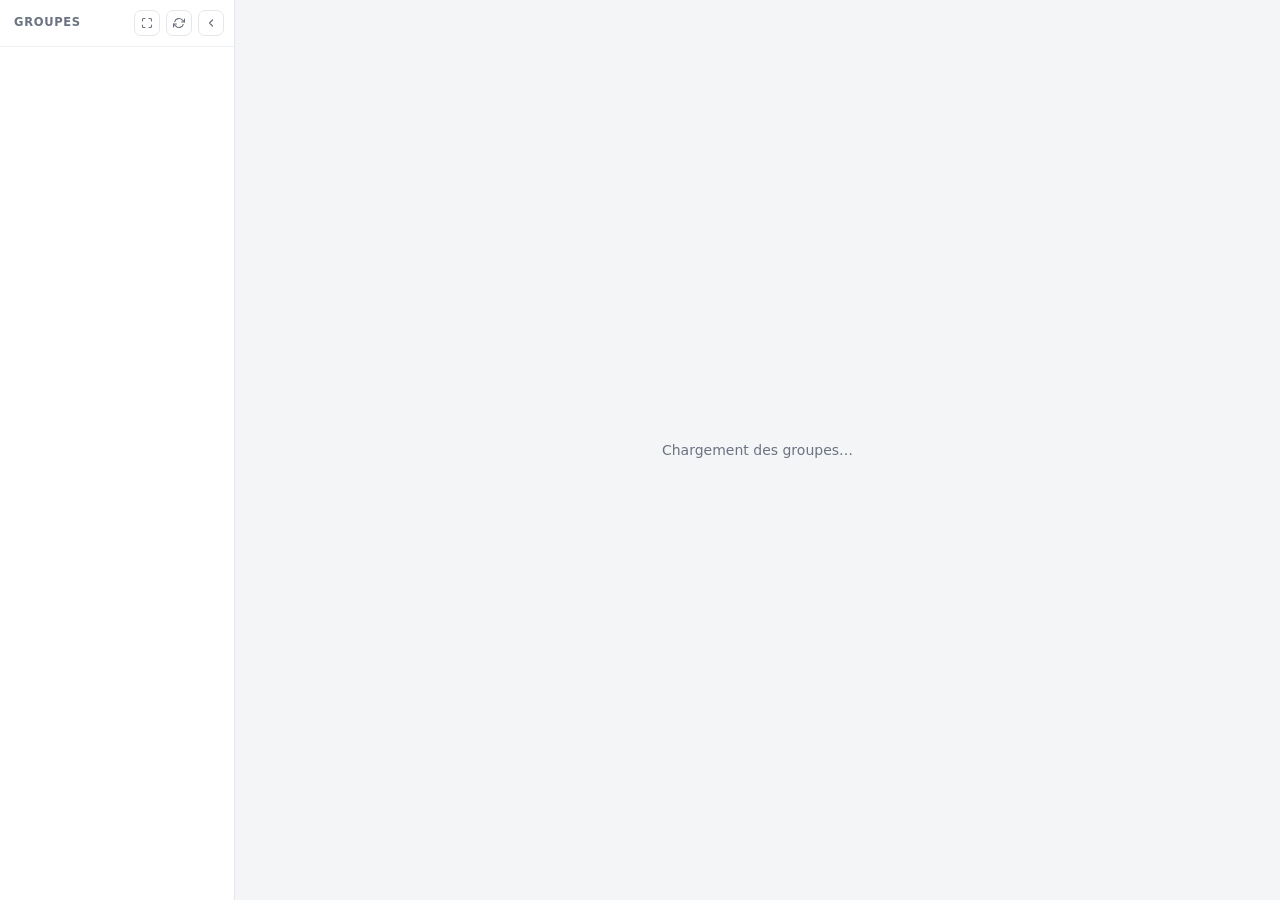
==== scripts/ressources/allgroupes.html @ e356bb62 "feat: onglet GROUPES, generation CSV recursive, gabarits de nommage par niveau - Nommage par gabarit" ====
<!DOCTYPE html>
<html lang="fr">
<head>
    <meta charset="UTF-8">
    <meta name="viewport" content="width=device-width, initial-scale=1.0">
    <title>Groupes — toutes les pages</title>
    <link rel="stylesheet" href="/style.css">
    <style>
        html, body { margin: 0; height: 100%; overflow: hidden; background: #f4f5f7; }
        .ag-wrap { display: flex; height: 100vh; }

        /* Menu vertical gauche (un onglet par règle) — repliable comme la sidebar Règles */
        .ag-sidebar {
            flex: none; width: 234px; background: #fff; border-right: 1px solid #e5e7eb;
            display: flex; flex-direction: column; transition: width .15s ease;
        }
        .ag-sidebar.collapsed { width: 54px; }
        .ag-side-hdr {
            flex: none; display: flex; align-items: center; justify-content: space-between;
            gap: 6px; padding: 10px 10px 10px 14px; border-bottom: 1px solid #eef0f3;
        }
        .ag-side-title { flex: 1; font: 700 11.5px/1 "Segoe UI", system-ui, sans-serif; letter-spacing: .06em;
            text-transform: uppercase; color: #6b7280; white-space: nowrap; overflow: hidden; }
        .ag-sidebar.collapsed .ag-side-title { display: none; }
        .ag-sidebar.collapsed .ag-side-hdr { flex-direction: column; gap: 6px; }
        .ag-collapse {
            flex: none; width: 26px; height: 26px; display: inline-flex; align-items: center; justify-content: center;
            border: 1px solid #e5e7eb; border-radius: 7px; background: #fff; color: #6b7280; cursor: pointer;
        }
        .ag-collapse:hover { background: #f3f4f6; color: #2563eb; }
        .ag-sidebar.collapsed .ag-side-hdr { justify-content: center; padding: 10px 4px; }

        .ag-tablist { flex: 1; overflow-y: auto; overflow-x: hidden; padding: 8px; display: flex; flex-direction: column; gap: 3px; scrollbar-width: thin; }
        .ag-tab {
            display: flex; align-items: center; gap: 8px; width: 100%; text-align: left;
            padding: 7px 10px; border: 1px solid transparent; border-radius: 8px; background: transparent;
            color: #374151; font: 600 12.5px "Segoe UI", system-ui, sans-serif; cursor: pointer;
            transition: background .12s, border-color .12s, color .12s;
        }
        .ag-tab:hover { background: #f3f4f6; }
        .ag-tab.active { background: #eff3ff; border-color: #bfdbfe; color: #1d4ed8; }
        .ag-tab-ini { display: none; font-weight: 700; font-size: 12px; }
        .ag-tab-lbl { flex: 1; min-width: 0; overflow: hidden; text-overflow: ellipsis; white-space: nowrap; }
        .ag-tab.inactive .ag-tab-lbl, .ag-tab.inactive .ag-tab-ini { opacity: .55; }
        .ag-sidebar.collapsed .ag-tab { justify-content: center; padding: 7px 4px; }
        .ag-sidebar.collapsed .ag-tab-lbl { display: none; }
        .ag-sidebar.collapsed .ag-tab-ini { display: inline; }
        .ag-cnt { flex: none; font-size: 10.5px; font-weight: 700; padding: 1px 7px; border-radius: 999px; background: #e0e7ff; color: #3730a3; }
        .ag-tab.active .ag-cnt { background: #dbeafe; color: #1d4ed8; }
        .ag-sidebar.collapsed .ag-cnt { display: none; }
        .ag-spin { flex: none; width: 10px; height: 10px; border-radius: 50%; border: 2px solid #d1d5db; border-top-color: #2563eb; animation: agspin .7s linear infinite; }
        @keyframes agspin { to { transform: rotate(360deg); } }

        /* Zone de contenu : une iframe par règle (page HTML identique à l'aperçu) */
        .ag-content { flex: 1; position: relative; min-height: 0; }
        .ag-frame { position: absolute; inset: 0; width: 100%; height: 100%; border: none; display: none; background: #f4f5f7; }
        .ag-frame.active { display: block; }
        .ag-empty { position: absolute; inset: 0; display: flex; align-items: center; justify-content: center;
                    color: #6b7280; font: 500 14px "Segoe UI", system-ui, sans-serif; }
    </style>
</head>
<body>
    <div class="ag-wrap">
        <aside class="ag-sidebar" id="ag-sidebar">
            <div class="ag-side-hdr">
                <span class="ag-side-title">Groupes</span>
                <button class="ag-collapse" id="ag-fullscreen" type="button" title="Plein écran (F11)">
                    <svg width="14" height="14" viewBox="0 0 24 24" fill="none" stroke="currentColor" stroke-width="2.2" stroke-linecap="round" stroke-linejoin="round"><path d="M8 3H5a2 2 0 0 0-2 2v3M21 8V5a2 2 0 0 0-2-2h-3M16 21h3a2 2 0 0 0 2-2v-3M3 16v3a2 2 0 0 0 2 2h3"/></svg>
                </button>
                <button class="ag-collapse" id="ag-refresh" type="button" title="Regénérer toutes les pages HTML des groupes">
                    <svg width="14" height="14" viewBox="0 0 24 24" fill="none" stroke="currentColor" stroke-width="2.2" stroke-linecap="round" stroke-linejoin="round"><polyline points="23 4 23 10 17 10"/><polyline points="1 20 1 14 7 14"/><path d="M3.51 9a9 9 0 0 1 14.85-3.36L23 10M1 14l4.64 4.36A9 9 0 0 0 20.49 15"/></svg>
                </button>
                <button class="ag-collapse" id="ag-collapse" type="button" title="Réduire le menu">
                    <svg id="ag-collapse-ic" width="14" height="14" viewBox="0 0 24 24" fill="none" stroke="currentColor" stroke-width="2.4" stroke-linecap="round" stroke-linejoin="round"><polyline points="15 18 9 12 15 6"/></svg>
                </button>
            </div>
            <div class="ag-tablist" id="ag-tablist"></div>
        </aside>
        <div class="ag-content" id="ag-content">
            <div class="ag-empty" id="ag-empty">Chargement des groupes…</div>
        </div>
    </div>
    <script src="/groups-doc.js?v=2"></script>
    <script src="/allgroupes.js?v=13"></script>
</body>
</html>
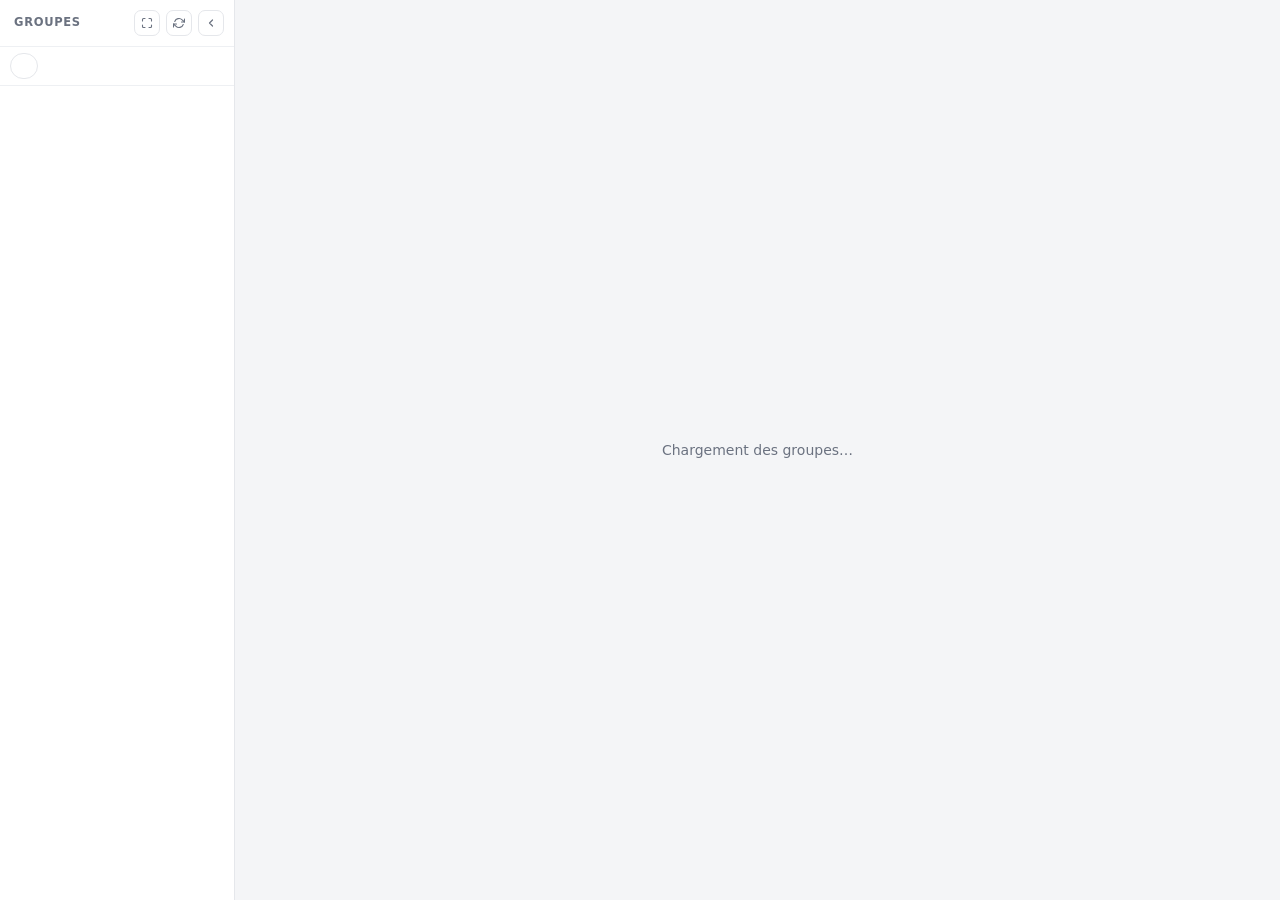
==== commit 0a237654: "feat(menu): bouton d'affichage cyclique + menu GROUPES aligné sur Règles Règles : - bouton unique cy" ====
--- a/scripts/ressources/allgroupes.html
+++ b/scripts/ressources/allgroupes.html
@@ -51,6 +51,55 @@
         .ag-spin { flex: none; width: 10px; height: 10px; border-radius: 50%; border: 2px solid #d1d5db; border-top-color: #2563eb; animation: agspin .7s linear infinite; }
         @keyframes agspin { to { transform: rotate(360deg); } }
 
+        /* Barre d'outils : bouton cyclique (Ouvrir → Fermer → À plat) */
+        .ag-toolbar { flex: none; display: flex; align-items: center; gap: 6px; padding: 6px 10px; border-bottom: 1px solid #eef0f3; }
+        .ag-sidebar.collapsed .ag-toolbar { justify-content: center; padding: 6px 4px; }
+        .ag-cycle {
+            display: inline-flex; align-items: center; justify-content: center; width: 28px; height: 26px; padding: 0;
+            background: #fff; border: 1px solid var(--border, #e5e7eb); color: var(--text-sub, #6b7280);
+            border-radius: 999px; cursor: pointer; transition: background .15s, color .15s, border-color .15s;
+        }
+        .ag-cycle:hover { background: var(--accent-lt, #eff6ff); color: var(--text, #374151); }
+        .ag-cycle svg { display: none; }
+        .ag-cycle.act-expand   .ic-expand   { display: block; }
+        .ag-cycle.act-collapse .ic-collapse { display: block; }
+        .ag-cycle.act-flat     .ic-flat     { display: block; }
+
+        /* Blocs de RUBRIQUE (accordéon) — mêmes codes visuels que l'onglet Règles */
+        .ag-rub-block { margin: 9px 0 0; }
+        .ag-tablist.by-rubrique > .ag-rub-block:first-child { margin-top: 2px; }
+        .ag-rub-hdr {
+            display: flex; align-items: center; justify-content: space-between;
+            padding: 5px 8px 5px 9px; margin: 0 0 5px;
+            color: var(--accent, #2563eb); background: var(--accent-lt, #dbeafe);
+            border-left: 3px solid var(--accent, #2563eb); border-radius: 0 6px 6px 0;
+            font: 800 10.5px/1.2 "Segoe UI", system-ui, sans-serif; text-transform: uppercase; letter-spacing: .05em;
+            cursor: pointer; user-select: none;
+        }
+        .ag-rub-hdr:hover { filter: brightness(.97); }
+        .ag-rub-hdr-left { display: flex; align-items: center; gap: 6px; min-width: 0; }
+        .ag-rub-chevron { flex: none; transition: transform .15s ease; }
+        .ag-rub-block.collapsed .ag-rub-chevron { transform: rotate(-90deg); }
+        .ag-rub-block.collapsed .ag-rub-items { display: none; }
+        .ag-rub-lbl { overflow: hidden; text-overflow: ellipsis; white-space: nowrap; }
+        .ag-rub-cnt { flex: none; background: var(--accent, #2563eb); color: #fff; border-radius: 999px; padding: 0 7px; font-size: 10px; font-weight: 700; }
+        .ag-rub-hdr.unclassed { color: #6b7280; background: #eef0f3; border-left-color: #d1d5db; }
+        .ag-rub-hdr.unclassed .ag-rub-cnt { background: #6b7280; }
+        .ag-rub-mini { display: none; }
+        /* Indentation des items sous une rubrique (menu déplié) */
+        .ag-sidebar:not(.collapsed) .ag-tablist.by-rubrique .ag-rub-items .ag-tab { margin-left: 12px; }
+        /* Menu replié : en-tête sans décor + mini-badge, tabs en initiales sans indent */
+        .ag-sidebar.collapsed .ag-rub-hdr { background: none; border-left: none; border-radius: 0; padding: 6px 2px 3px; justify-content: center; }
+        .ag-sidebar.collapsed .ag-rub-chevron,
+        .ag-sidebar.collapsed .ag-rub-lbl,
+        .ag-sidebar.collapsed .ag-rub-cnt { display: none; }
+        .ag-sidebar.collapsed .ag-rub-mini {
+            display: inline-flex; align-items: center; justify-content: center;
+            background: var(--accent-lt, #dbeafe); color: var(--accent, #2563eb);
+            border-radius: 5px; padding: 2px 6px; font-size: 10px; font-weight: 700;
+        }
+        .ag-sidebar.collapsed .ag-rub-items .ag-tab { margin-left: 0; }
+
         /* Zone de contenu : une iframe par règle (page HTML identique à l'aperçu) */
         .ag-content { flex: 1; position: relative; min-height: 0; }
         .ag-frame { position: absolute; inset: 0; width: 100%; height: 100%; border: none; display: none; background: #f4f5f7; }
@@ -74,13 +123,20 @@
                     <svg id="ag-collapse-ic" width="14" height="14" viewBox="0 0 24 24" fill="none" stroke="currentColor" stroke-width="2.4" stroke-linecap="round" stroke-linejoin="round"><polyline points="15 18 9 12 15 6"/></svg>
                 </button>
             </div>
+            <div class="ag-toolbar" id="ag-toolbar">
+                <button id="ag-cycle" class="ag-cycle" type="button" title="Tout déplier">
+                    <svg class="ic-expand" width="15" height="15" viewBox="0 0 24 24" fill="none" stroke="currentColor" stroke-width="2" stroke-linecap="round" stroke-linejoin="round" aria-hidden="true"><polyline points="7 13 12 18 17 13"/><polyline points="7 6 12 11 17 6"/></svg>
+                    <svg class="ic-collapse" width="15" height="15" viewBox="0 0 24 24" fill="none" stroke="currentColor" stroke-width="2" stroke-linecap="round" stroke-linejoin="round" aria-hidden="true"><polyline points="7 11 12 6 17 11"/><polyline points="7 18 12 13 17 18"/></svg>
+                    <svg class="ic-flat" width="15" height="15" viewBox="0 0 24 24" fill="none" stroke="currentColor" stroke-width="2" stroke-linecap="round" stroke-linejoin="round" aria-hidden="true"><line x1="8" y1="6" x2="21" y2="6"/><line x1="8" y1="12" x2="21" y2="12"/><line x1="8" y1="18" x2="21" y2="18"/><line x1="3" y1="6" x2="3.01" y2="6"/><line x1="3" y1="12" x2="3.01" y2="12"/><line x1="3" y1="18" x2="3.01" y2="18"/></svg>
+                </button>
+            </div>
             <div class="ag-tablist" id="ag-tablist"></div>
         </aside>
         <div class="ag-content" id="ag-content">
             <div class="ag-empty" id="ag-empty">Chargement des groupes…</div>
         </div>
     </div>
-    <script src="/groups-doc.js?v=2"></script>
-    <script src="/allgroupes.js?v=13"></script>
+    <script src="/groups-doc.js?v=19"></script>
+    <script src="/allgroupes.js?v=20"></script>
 </body>
 </html>
